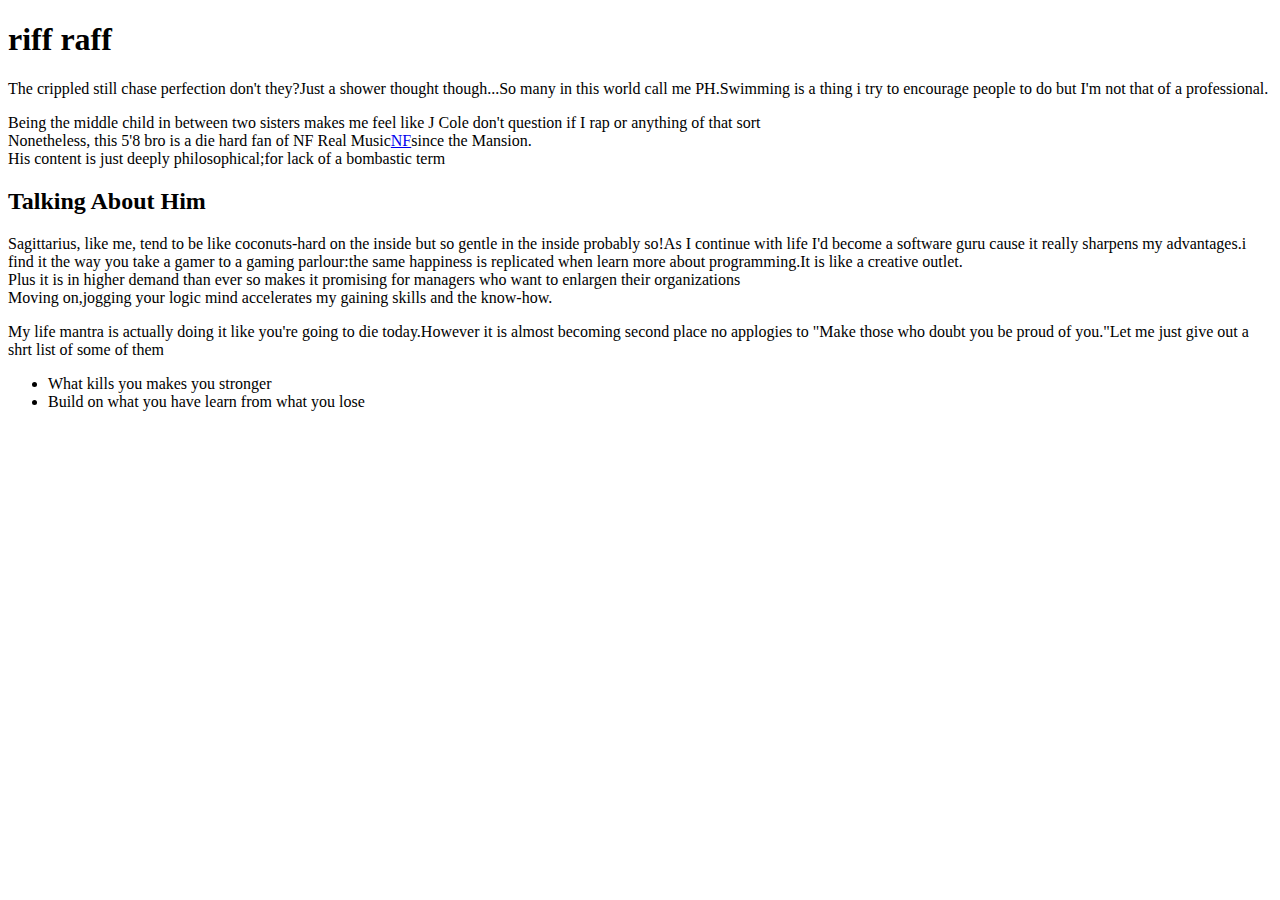
==== hello-world.html @ 4fd55275 "progress" ====
<!DOCTYPE html>
<html>
    <head>
        <title><strong>PH MAGUTU</strong></title>
    </head>
    <body>
        <h1>riff raff</h1>
        <p>The crippled still chase perfection don't they?Just a shower thought though...So many in this world call me PH.Swimming is a thing i try to encourage people to do but I'm not that of a professional.</p>
        <p>Being the middle child in between two sisters makes me  feel like J Cole don't question if I rap or anything of that sort<br>Nonetheless, this 5'8 bro is a die hard fan of NF Real Music<a href="UCoRR6OLuIZ2-5VxtnQIaN2w.html">NF</a>since the Mansion.<br>His content is just deeply philosophical;for lack of a bombastic term<br>







        <h2 title="PHAROH">Talking About Him</h2>
         <p>Sagittarius, like me, tend to be like coconuts-hard on the inside but so gentle in the inside probably so!As I continue with life I'd become a software guru cause it really sharpens my advantages.i find it the way you take a gamer to a gaming parlour:the same happiness is replicated when learn more about programming.It is like a creative outlet.<br>Plus it is in higher demand than ever so makes it promising for managers who want to enlargen their organizations<br>Moving on,jogging your logic mind accelerates my gaining skills and the know-how.<br></p>
        <p>My life mantra is actually doing it like you're going to die today.However it is almost becoming second place no applogies to "Make those who doubt you be proud of you."Let me just give out a shrt list of some of them

            <ul>
                <li>What kills you makes you stronger</li>
                <li>Build on what you have learn from what you lose</li>
            </ul>
            
        </p>

    </body>
</html>
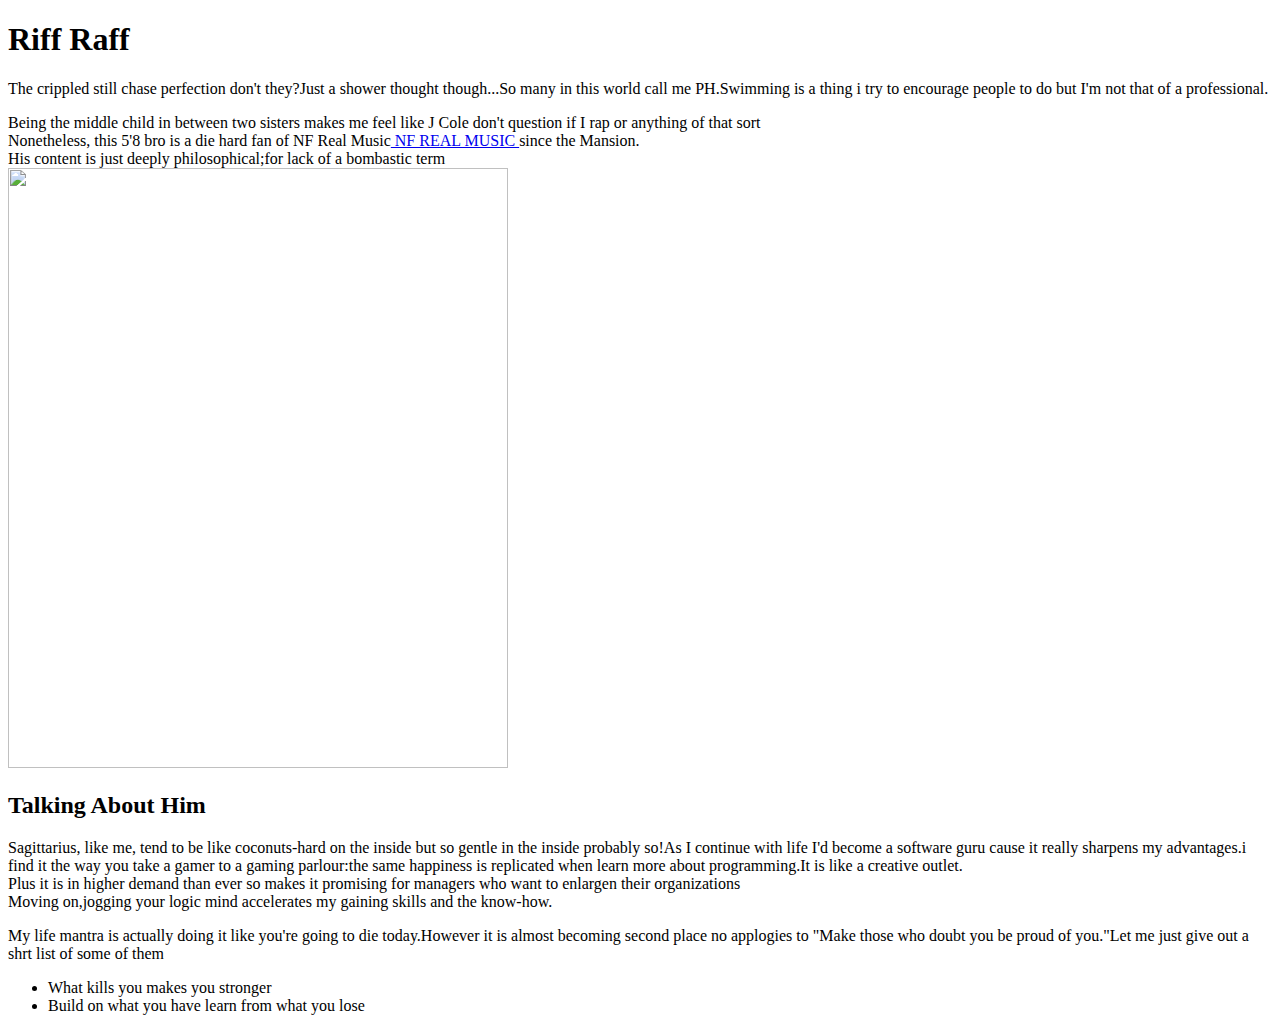
==== commit 7419f214: "Add initial hello world page" ====
--- a/hello-world.html
+++ b/hello-world.html
@@ -1,22 +1,21 @@
 <!DOCTYPE html>
 <html>
     <head>
-        <title><strong>PH MAGUTU</strong></title>
+        <link rel="stylesheet" href="styles.css">
+    <style>
+        img {
+            width: 100%;height: 100%;
+        }
+    </style>
+
     </head>
     <body>
-        <h1>riff raff</h1>
-        <p>The crippled still chase perfection don't they?Just a shower thought though...So many in this world call me PH.Swimming is a thing i try to encourage people to do but I'm not that of a professional.</p>
-        <p>Being the middle child in between two sisters makes me  feel like J Cole don't question if I rap or anything of that sort<br>Nonetheless, this 5'8 bro is a die hard fan of NF Real Music<a href="UCoRR6OLuIZ2-5VxtnQIaN2w.html">NF</a>since the Mansion.<br>His content is just deeply philosophical;for lack of a bombastic term<br>
-
-
-
-
-
-
-
+        <h1>Riff Raff</h1>
+         <p>The crippled still chase perfection don't they?Just a shower thought though...So many in this world call me PH.Swimming is a thing i try to encourage people to do but I'm not that of a professional.</p>
+           <p>Being the middle child in between two sisters makes me  feel like J Cole don't question if I rap or anything of that sort<br>Nonetheless, this 5'8 bro is a die hard fan of NF Real Music<a href="UCoRR6OLuIZ2-5VxtnQIaN2w.html"> NF REAL MUSIC </a>since the Mansion.<br>His content is just deeply philosophical;for lack of a bombastic term<br><img src="photo.jpg" style="width:500px;height:600px">
         <h2 title="PHAROH">Talking About Him</h2>
          <p>Sagittarius, like me, tend to be like coconuts-hard on the inside but so gentle in the inside probably so!As I continue with life I'd become a software guru cause it really sharpens my advantages.i find it the way you take a gamer to a gaming parlour:the same happiness is replicated when learn more about programming.It is like a creative outlet.<br>Plus it is in higher demand than ever so makes it promising for managers who want to enlargen their organizations<br>Moving on,jogging your logic mind accelerates my gaining skills and the know-how.<br></p>
-        <p>My life mantra is actually doing it like you're going to die today.However it is almost becoming second place no applogies to "Make those who doubt you be proud of you."Let me just give out a shrt list of some of them
+           <p>My life mantra is actually doing it like you're going to die today.However it is almost becoming second place no applogies to "Make those who doubt you be proud of you."Let me just give out a shrt list of some of them
 
             <ul>
                 <li>What kills you makes you stronger</li>
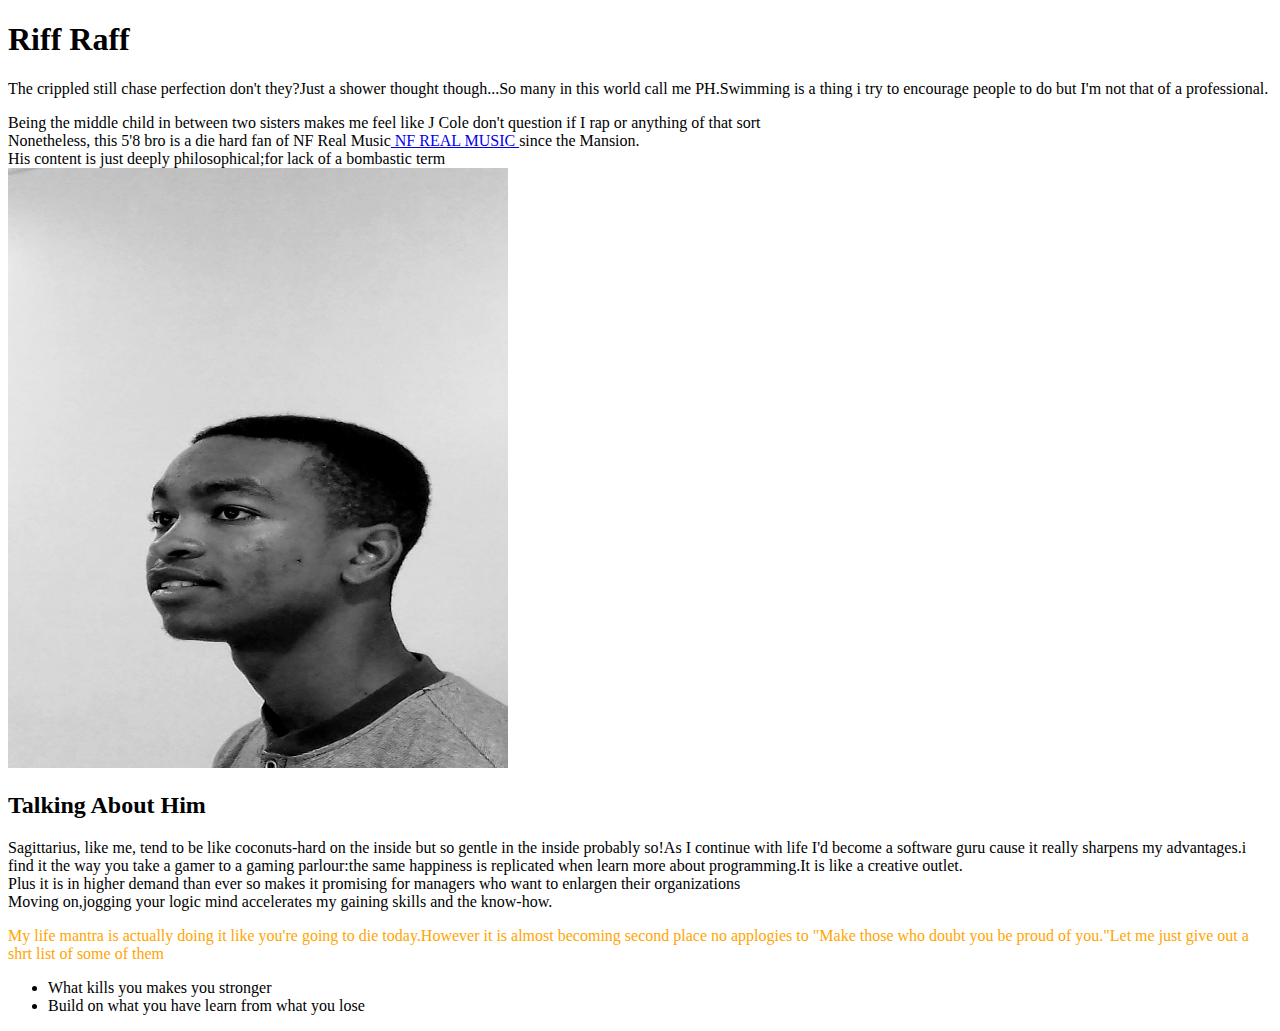
==== commit 8e1f30f8: "Almost" ====
--- a/hello-world.html
+++ b/hello-world.html
@@ -2,20 +2,24 @@
 <html>
     <head>
         <link rel="stylesheet" href="styles.css">
+    </head>
     <style>
+        #p01 {
+            color: orange;
+        }
         img {
             width: 100%;height: 100%;
         }
     </style>
 
-    </head>
+    
     <body>
         <h1>Riff Raff</h1>
          <p>The crippled still chase perfection don't they?Just a shower thought though...So many in this world call me PH.Swimming is a thing i try to encourage people to do but I'm not that of a professional.</p>
            <p>Being the middle child in between two sisters makes me  feel like J Cole don't question if I rap or anything of that sort<br>Nonetheless, this 5'8 bro is a die hard fan of NF Real Music<a href="UCoRR6OLuIZ2-5VxtnQIaN2w.html"> NF REAL MUSIC </a>since the Mansion.<br>His content is just deeply philosophical;for lack of a bombastic term<br><img src="photo.jpg" style="width:500px;height:600px">
         <h2 title="PHAROH">Talking About Him</h2>
          <p>Sagittarius, like me, tend to be like coconuts-hard on the inside but so gentle in the inside probably so!As I continue with life I'd become a software guru cause it really sharpens my advantages.i find it the way you take a gamer to a gaming parlour:the same happiness is replicated when learn more about programming.It is like a creative outlet.<br>Plus it is in higher demand than ever so makes it promising for managers who want to enlargen their organizations<br>Moving on,jogging your logic mind accelerates my gaining skills and the know-how.<br></p>
-           <p>My life mantra is actually doing it like you're going to die today.However it is almost becoming second place no applogies to "Make those who doubt you be proud of you."Let me just give out a shrt list of some of them
+           <p id="p01">My life mantra is actually doing it like you're going to die today.However it is almost becoming second place no applogies to "Make those who doubt you be proud of you."Let me just give out a shrt list of some of them
 
             <ul>
                 <li>What kills you makes you stronger</li>
@@ -23,6 +27,6 @@
             </ul>
             
         </p>
-
+         
     </body>
 </html>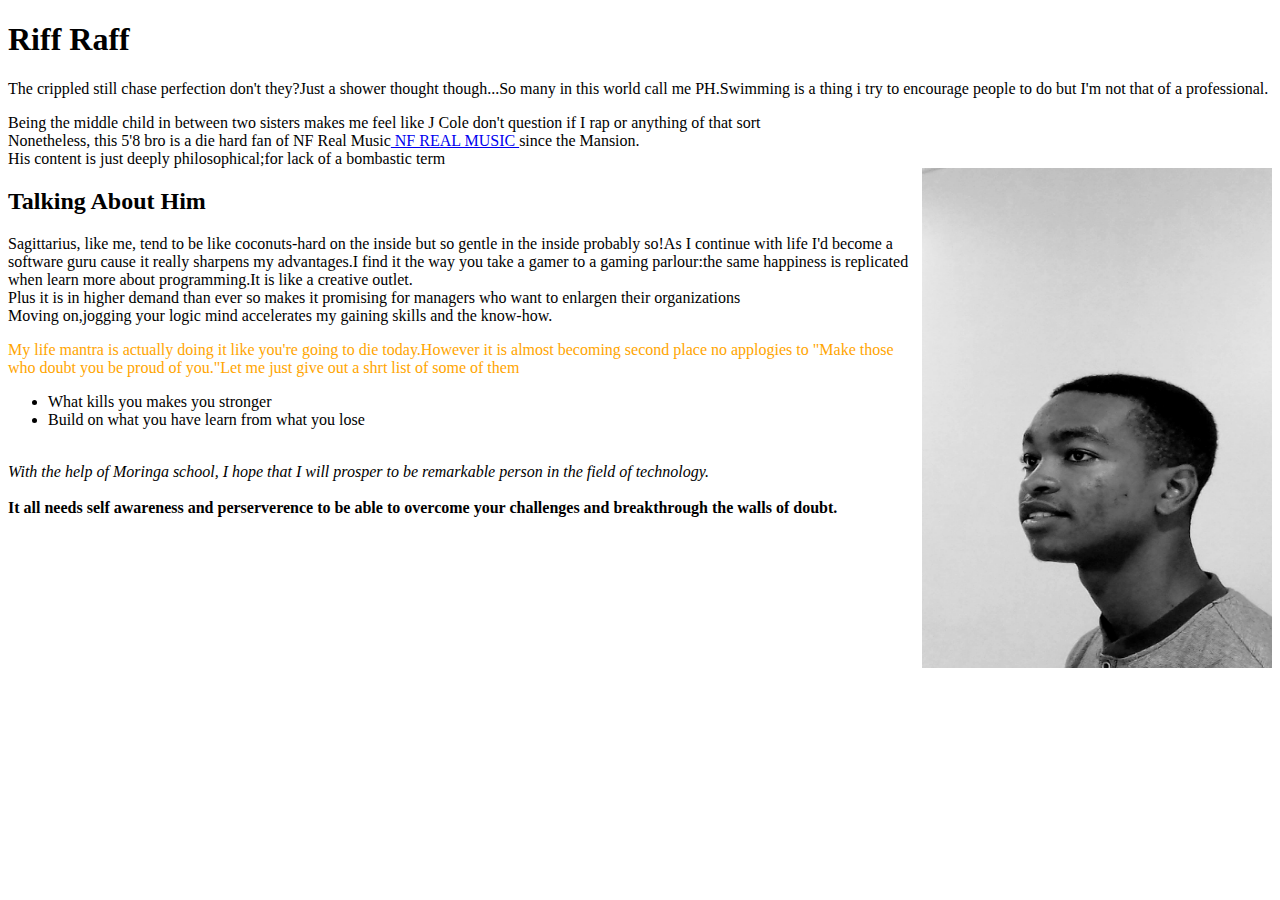
==== commit 4ffc74e6: "almost done" ====
--- a/hello-world.html
+++ b/hello-world.html
@@ -1,14 +1,19 @@
 <!DOCTYPE html>
 <html>
     <head>
-        <link rel="stylesheet" href="styles.css">
+        <title>PH MAGUTU</title>
+        <link rel="stylesheet" type="text/css" href="styles.css">
     </head>
     <style>
+        .centre {
+            text-align: centre;
+            color:seagreen;
+        }
         #p01 {
             color: orange;
         }
         img {
-            width: 100%;height: 100%;
+            
         }
     </style>
 
@@ -16,9 +21,9 @@
     <body>
         <h1>Riff Raff</h1>
          <p>The crippled still chase perfection don't they?Just a shower thought though...So many in this world call me PH.Swimming is a thing i try to encourage people to do but I'm not that of a professional.</p>
-           <p>Being the middle child in between two sisters makes me  feel like J Cole don't question if I rap or anything of that sort<br>Nonetheless, this 5'8 bro is a die hard fan of NF Real Music<a href="UCoRR6OLuIZ2-5VxtnQIaN2w.html"> NF REAL MUSIC </a>since the Mansion.<br>His content is just deeply philosophical;for lack of a bombastic term<br><img src="photo.jpg" style="width:500px;height:600px">
+           <p>Being the middle child in between two sisters makes me  feel like J Cole don't question if I rap or anything of that sort<br>Nonetheless, this 5'8 bro is a die hard fan of NF Real Music<a href="UCoRR6OLuIZ2-5VxtnQIaN2w.html"> NF REAL MUSIC </a>since the Mansion.<br>His content is just deeply philosophical;for lack of a bombastic term<br><img src="photo.jpg" style="float:right;width:350px;height:500px">
         <h2 title="PHAROH">Talking About Him</h2>
-         <p>Sagittarius, like me, tend to be like coconuts-hard on the inside but so gentle in the inside probably so!As I continue with life I'd become a software guru cause it really sharpens my advantages.i find it the way you take a gamer to a gaming parlour:the same happiness is replicated when learn more about programming.It is like a creative outlet.<br>Plus it is in higher demand than ever so makes it promising for managers who want to enlargen their organizations<br>Moving on,jogging your logic mind accelerates my gaining skills and the know-how.<br></p>
+         <p>Sagittarius, like me, tend to be like coconuts-hard on the inside but so gentle in the inside probably so!As I continue with life I'd become a software guru cause it really sharpens my advantages.I find it the way you take a gamer to a gaming parlour:the same happiness is replicated when learn more about programming.It is like a creative outlet.<br>Plus it is in higher demand than ever so makes it promising for managers who want to enlargen their organizations<br>Moving on,jogging your logic mind accelerates my gaining skills and the know-how.<br></p>
            <p id="p01">My life mantra is actually doing it like you're going to die today.However it is almost becoming second place no applogies to "Make those who doubt you be proud of you."Let me just give out a shrt list of some of them
 
             <ul>
@@ -26,7 +31,10 @@
                 <li>Build on what you have learn from what you lose</li>
             </ul>
             
+            
         </p>
+        <p><br><em>With the help of Moringa school, I hope that I will prosper to be remarkable person in the field of technology.</em><br><br><b>It all needs self awareness and perserverence to be able to overcome your challenges and breakthrough the walls of doubt.</b><br></p>
+
          
     </body>
 </html>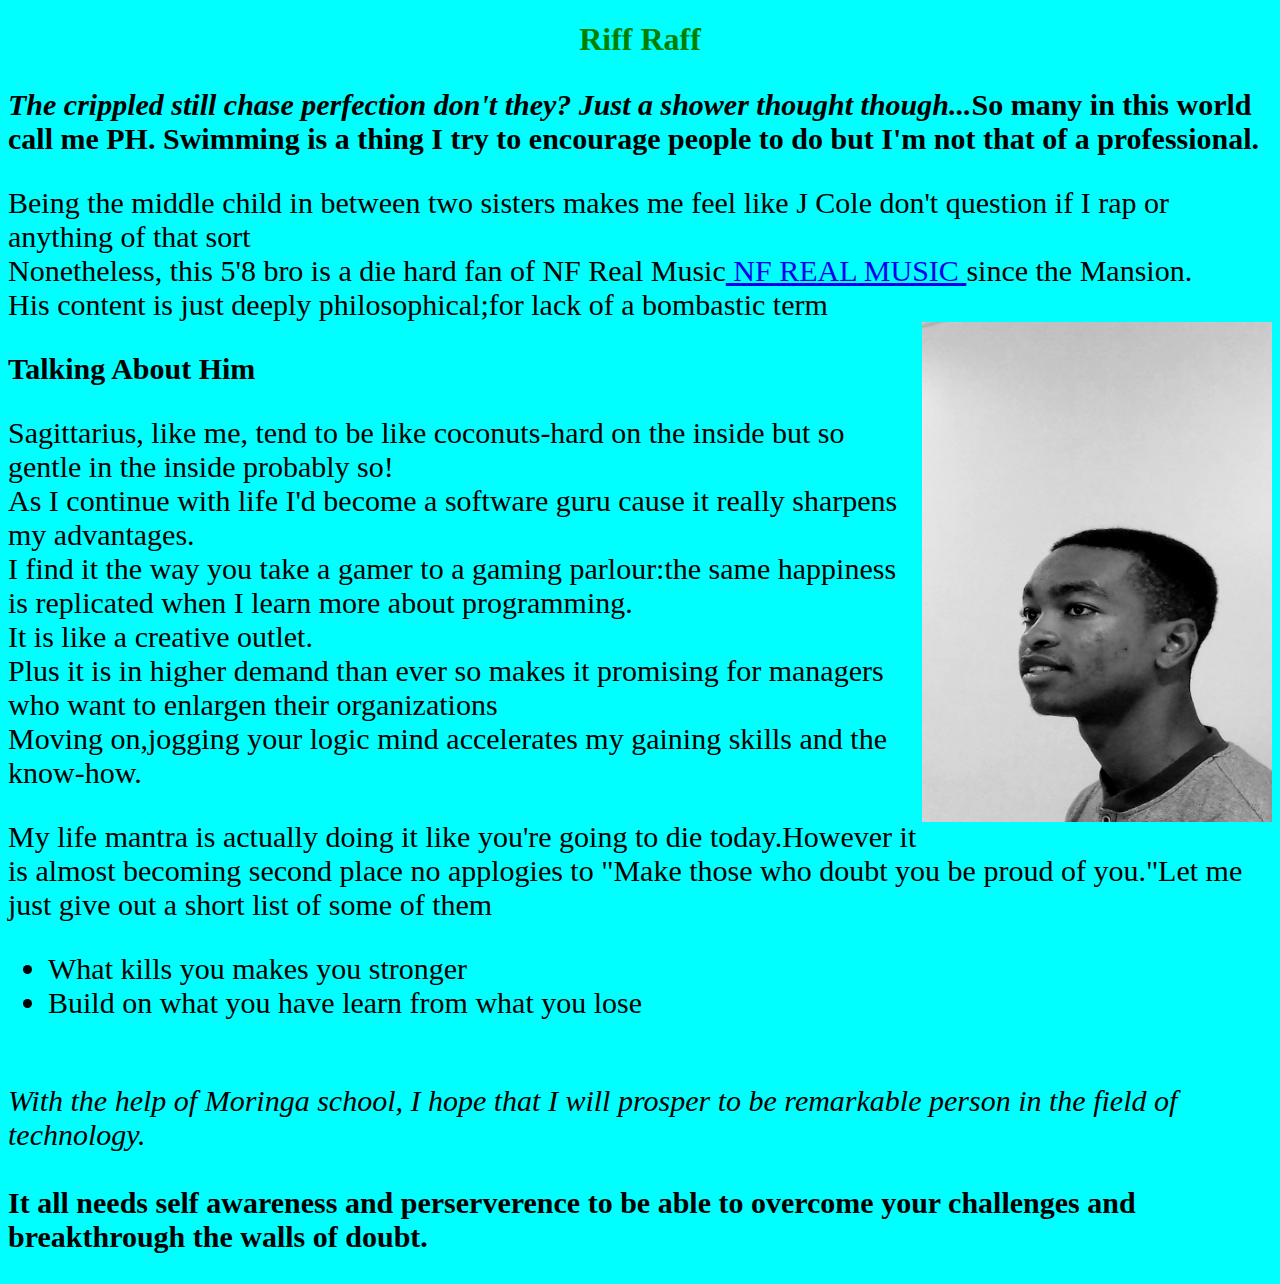
==== commit 291ca423: "Done" ====
--- a/hello-world.html
+++ b/hello-world.html
@@ -2,38 +2,61 @@
 <html>
     <head>
         <title>PH MAGUTU</title>
-        <link rel="stylesheet" type="text/css" href="styles.css">
+        <link rel="stylesheet" type="text/css" href="css/styles.css">
     </head>
     <style>
-        .centre {
-            text-align: centre;
-            color:seagreen;
+        ul {
+            font-size: 30px;
         }
-        #p01 {
-            color: orange;
+        p {
+            font-size: 30px;
         }
-        img {
+        h2 {
+            font-size: 30px;
+        }
+        
+        img.groove {border-style: groove;}
             
-        }
+        
     </style>
 
     
     <body>
         <h1>Riff Raff</h1>
-         <p>The crippled still chase perfection don't they?Just a shower thought though...So many in this world call me PH.Swimming is a thing i try to encourage people to do but I'm not that of a professional.</p>
-           <p>Being the middle child in between two sisters makes me  feel like J Cole don't question if I rap or anything of that sort<br>Nonetheless, this 5'8 bro is a die hard fan of NF Real Music<a href="UCoRR6OLuIZ2-5VxtnQIaN2w.html"> NF REAL MUSIC </a>since the Mansion.<br>His content is just deeply philosophical;for lack of a bombastic term<br><img src="photo.jpg" style="float:right;width:350px;height:500px">
-        <h2 title="PHAROH">Talking About Him</h2>
-         <p>Sagittarius, like me, tend to be like coconuts-hard on the inside but so gentle in the inside probably so!As I continue with life I'd become a software guru cause it really sharpens my advantages.I find it the way you take a gamer to a gaming parlour:the same happiness is replicated when learn more about programming.It is like a creative outlet.<br>Plus it is in higher demand than ever so makes it promising for managers who want to enlargen their organizations<br>Moving on,jogging your logic mind accelerates my gaining skills and the know-how.<br></p>
-           <p id="p01">My life mantra is actually doing it like you're going to die today.However it is almost becoming second place no applogies to "Make those who doubt you be proud of you."Let me just give out a shrt list of some of them
+
+         <p><h2><i>The crippled still chase perfection don't they? Just a shower thought though...</i>So many in this world call me PH. Swimming is a thing I try to encourage people to do but I'm not that of a professional.</h2></p>
+
+           <p>Being the middle child in between two sisters makes me  feel like J Cole don't question if I rap or anything of that sort
+               
+            <br>Nonetheless, this 5'8 bro is a die hard fan of NF Real Music<a href="UCoRR6OLuIZ2-5VxtnQIaN2w.html"> NF REAL MUSIC </a>since the Mansion.
+            
+            <br>His content is just deeply philosophical;for lack of a bombastic term<br>
+            
+            <img src="photo.jpg" style="float:right;width:350px;height:500px">
+
+        <h2 title="PHAROH"><b>Talking About Him</h2></b>
+         
+        <p>Sagittarius, like me, tend to be like coconuts-hard on the inside but so gentle in the inside probably so!
+             
+            <br>As I continue with life I'd become a software guru cause it really sharpens my advantages.<br>I find it the way you take a gamer to a gaming parlour:the same happiness is replicated when I learn more about programming.<br>It is like a creative outlet.
+            
+            <br>Plus it is in higher demand than ever so makes it promising for managers who want to enlargen their organizations<br>Moving on,jogging your logic mind accelerates my gaining skills and the know-how.<br></p>
+           
+            <p>My life mantra is actually doing it like you're going to die today.However it is almost becoming second place no applogies to "Make those who doubt you be proud of you."Let me just give out a short list of some of them
 
             <ul>
+                
                 <li>What kills you makes you stronger</li>
+                
                 <li>Build on what you have learn from what you lose</li>
+            
             </ul>
             
             
         </p>
-        <p><br><em>With the help of Moringa school, I hope that I will prosper to be remarkable person in the field of technology.</em><br><br><b>It all needs self awareness and perserverence to be able to overcome your challenges and breakthrough the walls of doubt.</b><br></p>
+        <p><br><em>With the help of Moringa school, I hope that I will prosper to be remarkable person in the field of technology.</em><br>
+            
+            <br><b>It all needs self awareness and perserverence to be able to overcome your challenges and breakthrough the walls of doubt.</b><br></p>
 
          
     </body>
--- a/css/styles.css
+++ b/css/styles.css
@@ -0,0 +1,17 @@
+body {
+    background-color: aqua;
+}
+
+h1 {
+    color: green;
+    text-align: center;
+}
+
+p {
+    font-family: fantasy;
+    font-style: normal;
+    font-size: larger;
+}
+img {
+    float: right;
+}